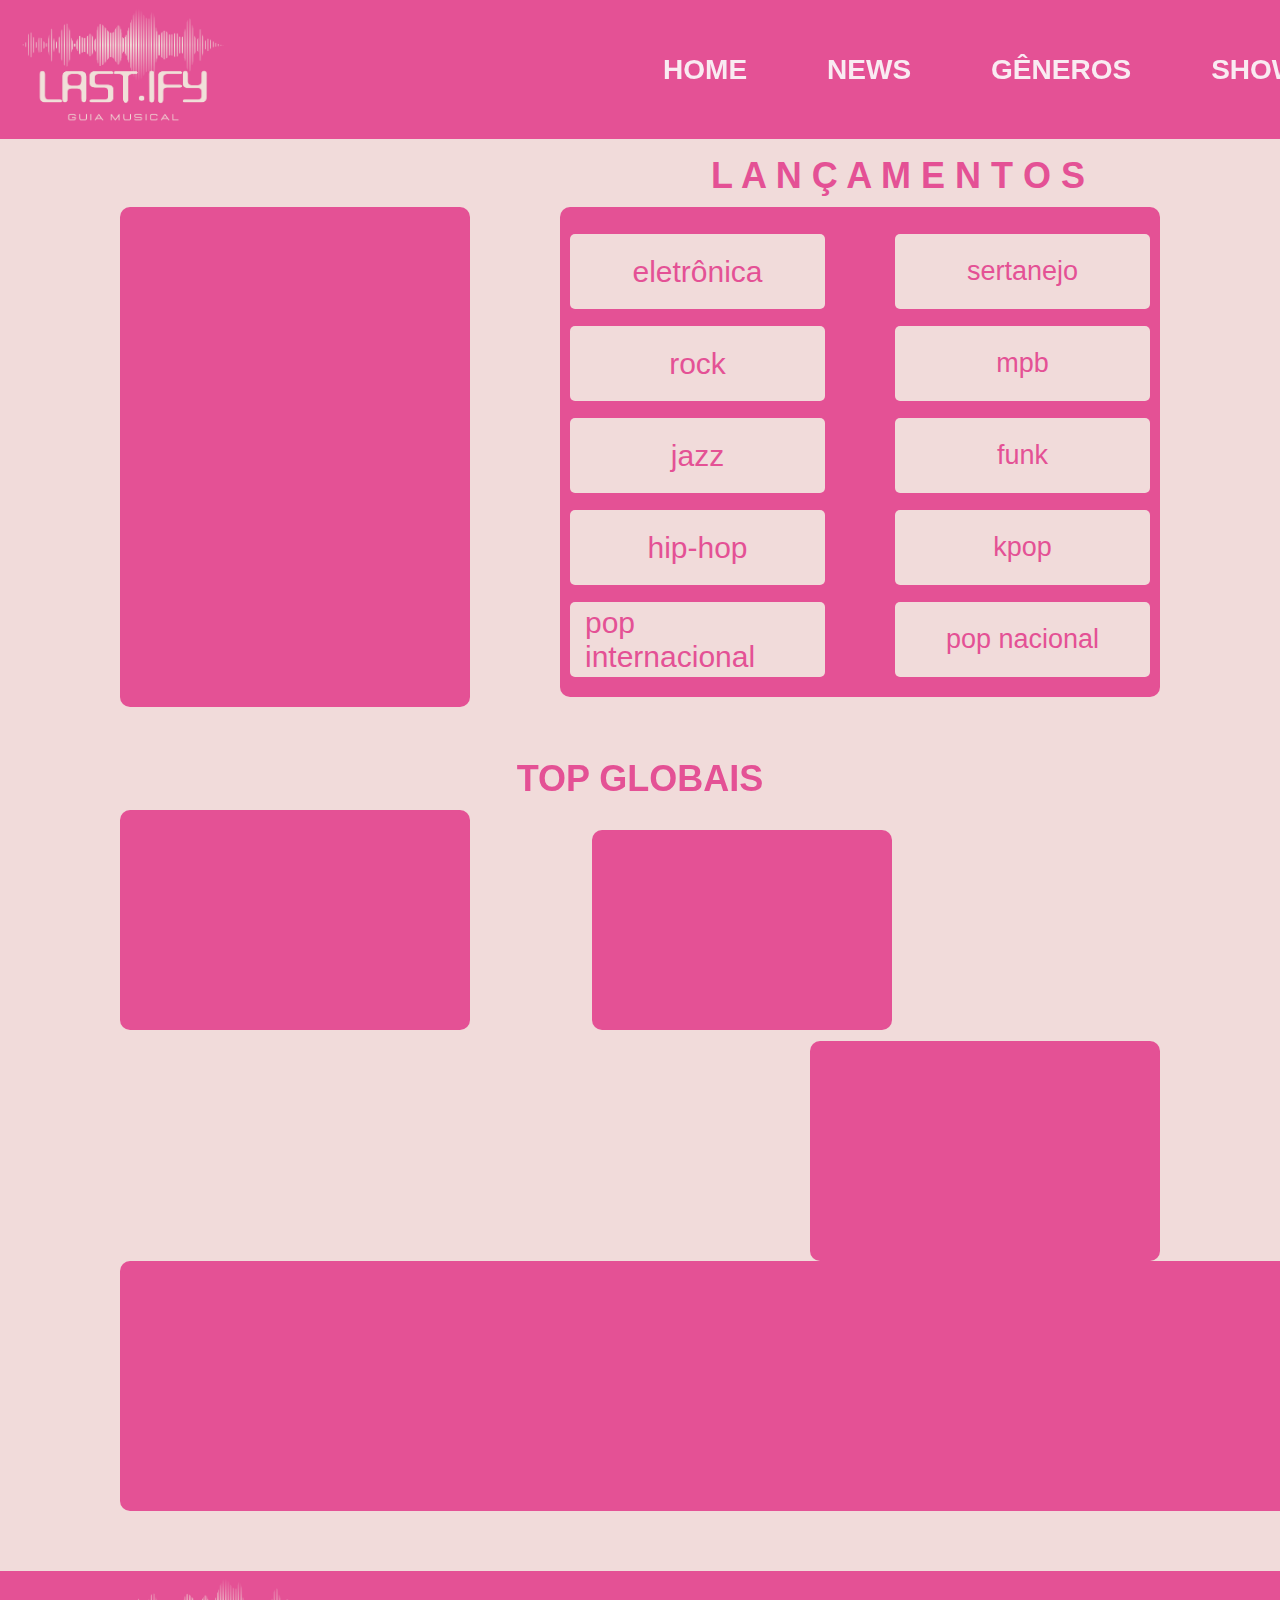
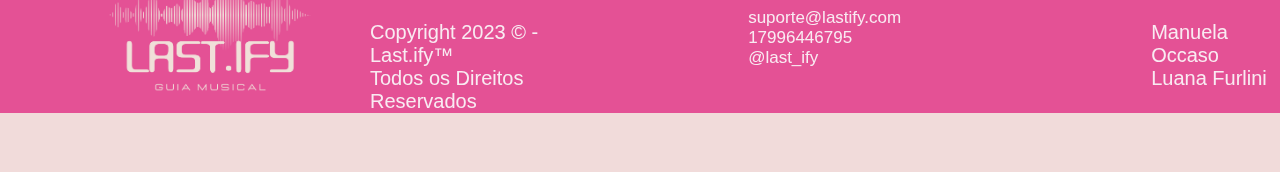
==== lastify/index.html @ 9055b399 "Add files via upload" ====
<!DOCTYPE html>
<html lang="pt-Br">~

    <head>
        <meta charset="UTF-8">
        <meta name="viewport" content="width=device-width, initial-scale=1.0">
        
        <!-- título, linkagem ao css, ícone -->
        <title>last.ify</title>
        <link rel="stylesheet" href="css/style.css">
        <link rel="icon" href="img/iconeaba.png">
    </head>

    <body>

        <main> <!-- o main está aqui para "fixar" ou "marcar" o header -->
            <div id="header"> <!--header do site, contendo logo e redirecionamentos-->
                <div><img src="img/logosite.png" class="logosite"></div>
                <p class="redirecionamento"><a href="">HOME</p>
                <p class="redirecionamento"><a href="news.html">NEWS</p>
                <p class="redirecionamento"><a href="generos.html">GÊNEROS</p>
                <p class="redirecionamento"><a href="shows.html">SHOWS</p>
            </div>
        </main>

            
        <div id="home1"> <!--pagina inicial após a header-->
            <p class="lancamentos">L A N Ç A M E N T O S</p>
 
            <div class="quadrado1"> <!--onde será colocada a opção de escutar as músicas-->
                <iframe class="musicprevia" style="border-radius:12px" src="https://open.spotify.com/embed/track/7CyPwkp0oE8Ro9Dd5CUDjW?utm_source=generator" width="80%" height="1495" frameBorder="0" allowfullscreen="" allow="autoplay; clipboard-write; encrypted-media; fullscreen; picture-in-picture" loading="lazy"></iframe>

            </div>

            <div class="quadrado2"> <!--onde será colocada as opções de gêneros-->

                <div class="coluna1"> <!-- gêneros da primeira coluna do segundo quadrado-->
                <p class="gen1">eletrônica</p>
                <p class="gen1">rock</p>
                <p class="gen1">jazz</p>
                <p class="gen1">hip-hop</p>
                <p class="gen1">pop internacional</p>
                </div>

                <div class="coluna2"> <!--gêneros da segunda coluna do segundo quadrado-->
                <p class="gen2">sertanejo</p>
                <p class="gen2">mpb</p>
                <p class="gen2">funk</p>
                <p class="gen2">kpop</p>
                <p class="gen2">pop nacional</p>
                </div>

            </div>

            <div id="home2"> <!--pagina inicial depois dos lançamentos-->
                <p class="topglobais">TOP GLOBAIS</p>

                <div class="cantores1">
                </div>

                <div class="top1">
                </div>


                <div class="cantores2">
                </div>


                <div class="geral"> <!--ultimo item maior--> 
                </div>

            </div>


            <footer> <!--footer da pagina-->
                <div><img src="img/logosite.png" class="logosite"></div>
                <p class="lastify">Copyright 2023 © - Last.ify™ <Br> Todos os Direitos Reservados</p>
                <p class="contatos">suporte@lastify.com <Br> 17996446795 <Br> @last_ify </p>
                <p class="integrantes"> Manuela Occaso <Br> Luana Furlini</p>
            </footer>

    </body>
</html>
---- lastify/css/style.css ----
* {
    padding: 0;
    margin: 0;
    outline: 0;
    box-sizing: border-box;
}


html,body {
    font-size: 62.5%;
    font-family: 'Times New Roman', Times, serif;
    text-rendering: optimizeLegibility;
}


main {
    height: 13.8rem;
}


/* fundo da pagina, body*/
body {
    background-color: #f1dbda;
}


/*header da pagina*/
#header {
    background-color:#E45195;
    display: flex;
    justify-content: center;
    align-items: center;
    padding: 0rem;
    position: fixed;
    top: 0rem;
    right: 0rem;
    left: 0rem;
    height: 13.9rem;
}


/*logo da pagina*/
.logosite {
    font-size: 4rem;
    margin-right: 40rem;
    display: inline-flex;
    margin-left: 10rem;
    width: 22rem;
}


/*redirecionamentos da pagina*/
.redirecionamento {
    display: inline-flex;
    text-align: center;
    justify-content: center;
    vertical-align: middle;
    margin-right: 5rem;
    margin-left: 3rem;
    font-size: 2.8rem;
    color: #f9ebf2;
    font-family: 'Kanit', sans-serif;
    font-weight:bold;
    transition: all 0.5s;
    cursor: pointer;
}


/*animacao do redirecionaento*/
.redirecionamento:hover {
    font-size: 3.5rem;
    transition: all 0.5s;
}


/*palavra logo após a header*/
.lancamentos {
    font-size: 3.6rem;
    margin-top: 1rem;
    display: flex;
    color:#E45195;
    font-weight: bold;
    justify-content:right;
    font-family: 'Kanit', sans-serif;
    margin-right: 19.5rem;
}


/*quadrado que contém as músicas*/
.quadrado1 {
    background-color: #E45195;
    width: 35rem;
    height: 50rem;
    margin-left: 12rem;
    display: inline-block;
    margin-top: 1rem;
    border-radius: 1rem;
}

.musicprevia {
    display: flex;
    justify-content: center;
    align-items: center;
    margin-left: 3.5rem;
    margin-top: 7rem;
}


/*quadrado que contém os gêneros*/
.quadrado2 {
    background-color: #E45195;
    width: 60rem;
    height: 49rem;
    justify-content:right;
    float: right;
    margin-right:12rem ;
    margin-top: 1rem ;
    border-radius: 1rem;
}


/*primeira coluna dos gêneros*/
.coluna1 {
    display:inline-block;
    float: left;
    display: grid;
    padding:1rem;
}


/*segunda coluna dos gêneros*/
.coluna2 {
    display:inline-block;
    display: grid;
    padding:1rem;
    float: right;
}


/*generos*/
.gen1 {
    width: 25.5rem;
    color:#E45195;
    font-size: 3rem;
    background-color: #f1dbda;
    border-radius: 0.5rem;
    margin-top: 1.7rem;
    font-family:'Lucida Sans', 'Lucida Sans Regular', 'Lucida Grande', 'Lucida Sans Unicode', Geneva, Verdana, sans-serif;
    display: flex;
    align-items: center;
    justify-content: center;
    height: 7.5rem;
    padding: 1.5rem;
    transition: all 0.5s;
    cursor: pointer;
}


/*generos*/
.gen2 {
    color:#E45195;
    font-size: 2.7rem;
    background-color: #f1dbda;
    border-radius: 0.5rem;
    margin-top: 1.7rem;
    font-family:'Lucida Sans', 'Lucida Sans Regular', 'Lucida Grande', 'Lucida Sans Unicode', Geneva, Verdana, sans-serif;
    display: flex;
    align-items: center;
    justify-content: center;
    height: 7.5rem;
    padding: 1.5rem;
    width: 25.5rem;
    transition: all 0.5s;
    cursor: pointer;
}


/*animação dos gêneros*/
.gen1:hover {
    font-size: 3.3rem;
    transition: all 0.5s;
    width:23rem;
    margin-left: 1rem;
    font-weight: bold;
}


/*animação dos gêneros*/
.gen2:hover {
    font-size: 3.3rem;
    transition: all 0.5s;
    width:23rem;
    margin-left: 1rem;
    font-weight: bold;
}


/*escrita no meio da pagina*/
.topglobais {
    font-size: 3.6rem;
    margin-top: 5rem;
    display: flex;
    color:#E45195;
    font-weight: bold;
    justify-content:center;
    font-family: 'Kanit', sans-serif;
}


/*primeira tabela de cantores*/
.cantores1 {
    background-color: #E45195;
    width: 35rem;
    height: 22rem;
    margin-left: 12rem;
    display: inline-block;
    margin-top: 1rem;
    border-radius: 1rem;
}


/*o melhor cantor*/
.top1 {
    background-color: #E45195;
    width: 30rem;
    height: 20rem;
    margin-left: 12rem;
    margin-right: 12rem;
    display: inline-block;
    margin-top: 0rem;
    border-radius: 1rem;
}


/*segunda tabela de cantores*/
.cantores2 {
    background-color: #E45195;
    width: 35rem;
    height: 22rem;
    margin-left: rem;
    display: inline-block;
    margin-top: 1rem;
    border-radius: 1rem;
    float: right;
    margin-right: 12rem;
}


/*retangulo maior abaixo dos cantores*/
.geral {
    background-color: #E45195;
    width: 128.6rem;
    height: 25rem;
    display: flex;
    justify-content: center;
    align-items: center;
    margin-top: 2rem;
    margin-bottom: 6rem;
    margin-left: 12rem;
    border-radius: 1rem;
}


/*footer do site*/
footer {
    background-color: #E45195;
    display: flex;
}

/*sobre o site*/
.lastify {
    font-size: 2rem;
    margin-top: 5rem;
    margin-left: -35rem;
    font-family: 'Gill Sans', 'Gill Sans MT', Calibri, 'Trebuchet MS', sans-serif;
}

/*meios de contato*/
.contatos {
    font-size: 1.7rem;
    margin-top: 3.7rem;
    margin-left: 15rem;
    font-family: 'Gill Sans', 'Gill Sans MT', Calibri, 'Trebuchet MS', sans-serif;
}

/*integrantes do grupo*/
.integrantes {
    font-size: 2rem;
    margin-top: 5rem;
    margin-left: 25rem;
    font-family: 'Gill Sans', 'Gill Sans MT', Calibri, 'Trebuchet MS', sans-serif;
    float: right;
    display: flex;
}

/*link decoration*/
a {
    text-decoration: none;
    color: #f9ebf2;
}
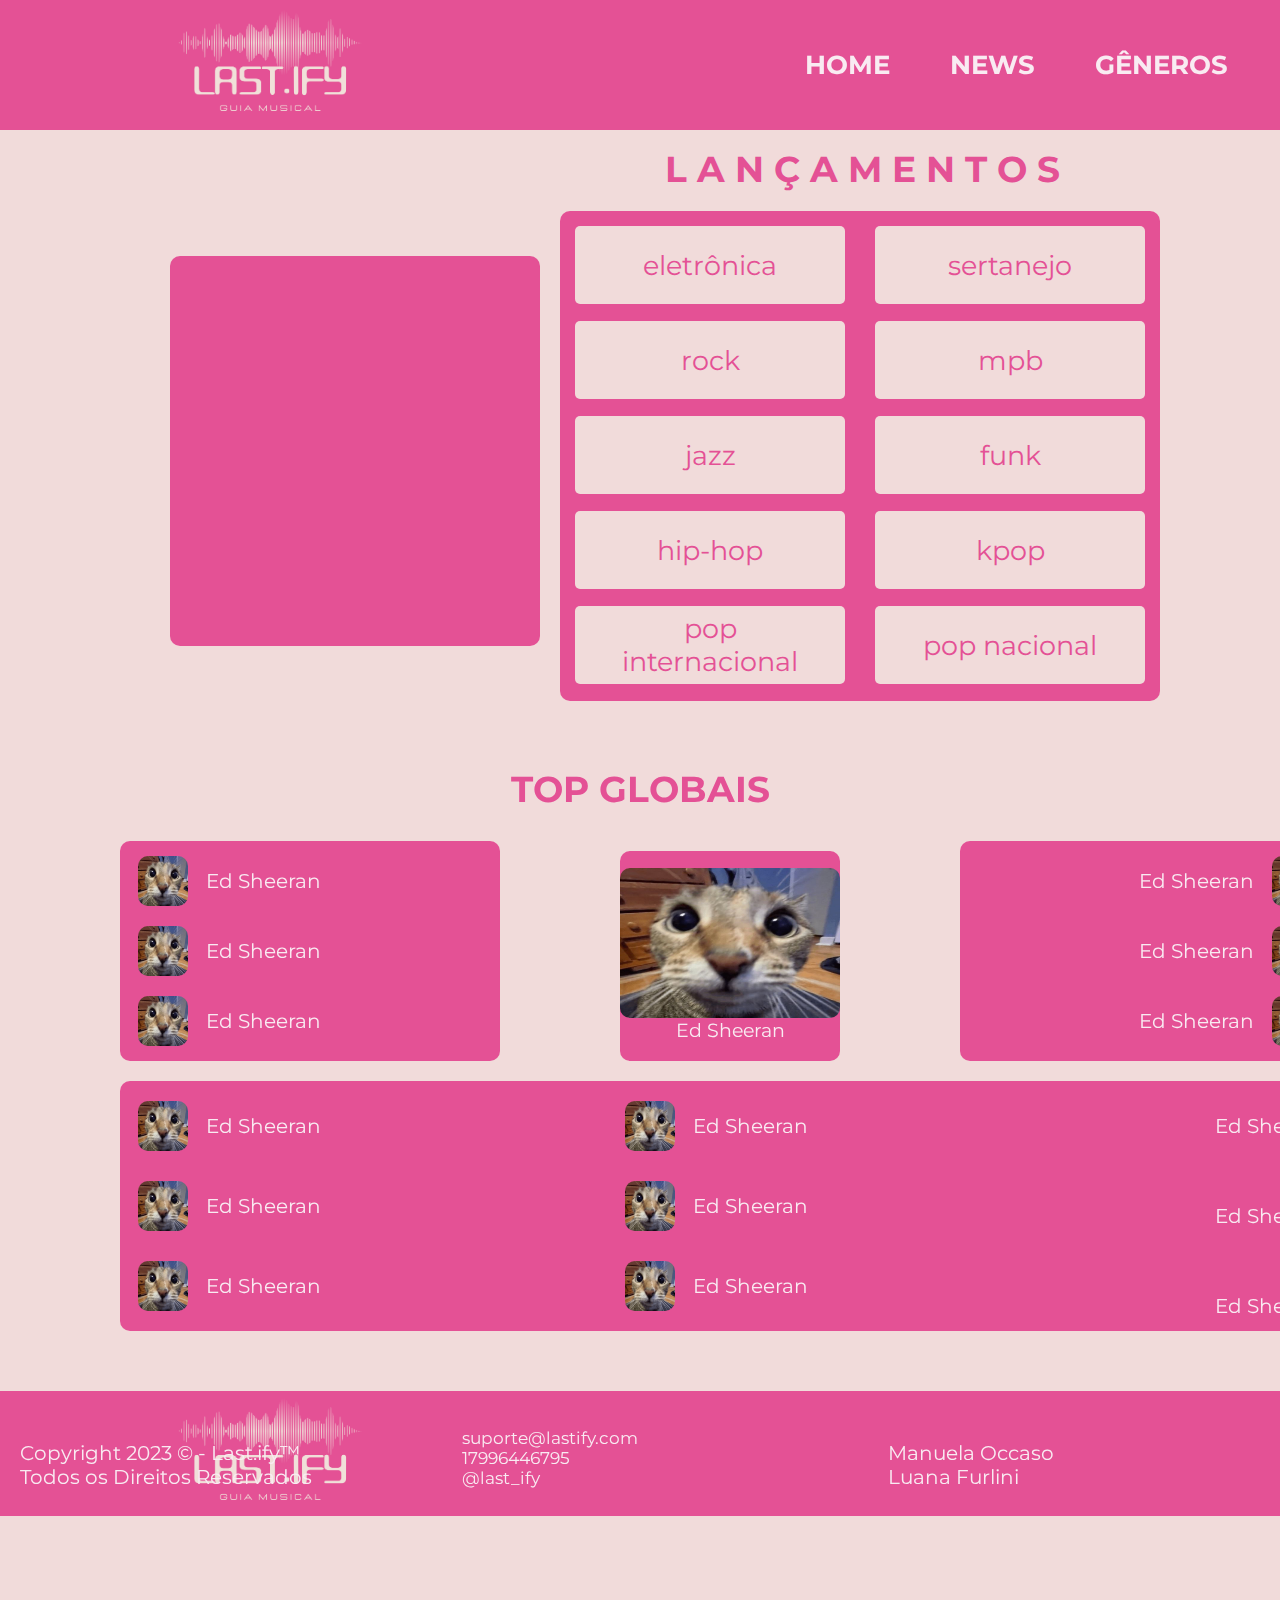
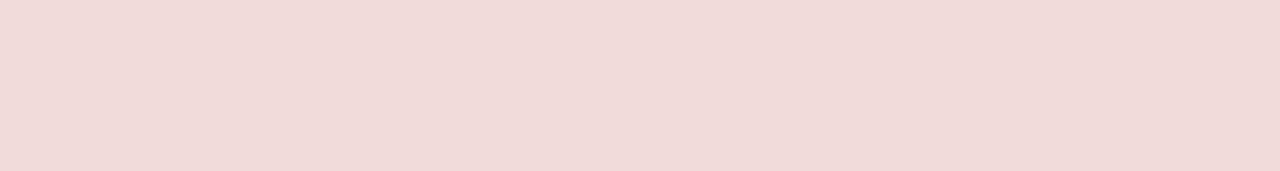
==== commit e442d083: "Add files via upload" ====
--- a/lastify/index.html
+++ b/lastify/index.html
@@ -5,10 +5,14 @@
         <meta charset="UTF-8">
         <meta name="viewport" content="width=device-width, initial-scale=1.0">
         
-        <!-- título, linkagem ao css, ícone -->
+        <!-- título, linkagem ao css, ícone e fontes -->
         <title>last.ify</title>
         <link rel="stylesheet" href="css/style.css">
         <link rel="icon" href="img/iconeaba.png">
+        <link rel="preconnect" href="https://fonts.googleapis.com">
+        <link rel="preconnect" href="https://fonts.gstatic.com" crossorigin>
+        <link href="https://fonts.googleapis.com/css2?family=Montserrat:wght@300;500;600;700&display=swap" rel="stylesheet">
+
     </head>
 
     <body>
@@ -16,10 +20,12 @@
         <main> <!-- o main está aqui para "fixar" ou "marcar" o header -->
             <div id="header"> <!--header do site, contendo logo e redirecionamentos-->
                 <div><img src="img/logosite.png" class="logosite"></div>
-                <p class="redirecionamento"><a href="">HOME</p>
-                <p class="redirecionamento"><a href="news.html">NEWS</p>
-                <p class="redirecionamento"><a href="generos.html">GÊNEROS</p>
-                <p class="redirecionamento"><a href="shows.html">SHOWS</p>
+                <section class="redirecionamento">
+                <p class="redirecionamentos"><a href="">HOME</p>
+                <p class="redirecionamentos"><a href="news.html">NEWS</p>
+                <p class="redirecionamentos"><a href="generos.html">GÊNEROS</p>
+                <p class="redirecionamentos"><a href="shows.html">SHOWS</p>
+                </section>
             </div>
         </main>
 
@@ -28,48 +34,138 @@
             <p class="lancamentos">L A N Ç A M E N T O S</p>
  
             <div class="quadrado1"> <!--onde será colocada a opção de escutar as músicas-->
-                <iframe class="musicprevia" style="border-radius:12px" src="https://open.spotify.com/embed/track/7CyPwkp0oE8Ro9Dd5CUDjW?utm_source=generator" width="80%" height="1495" frameBorder="0" allowfullscreen="" allow="autoplay; clipboard-write; encrypted-media; fullscreen; picture-in-picture" loading="lazy"></iframe>
+                <iframe class="musicprevia" style="border-radius:12px" src="https://open.spotify.com/embed/track/4y1LsJpmMti1PfRQV9AWWe?utm_source=generator" width="100%" height="1495" frameBorder="0" allowfullscreen="" allow="autoplay; clipboard-write; encrypted-media; fullscreen; picture-in-picture" loading="lazy" ></iframe>
 
             </div>
 
             <div class="quadrado2"> <!--onde será colocada as opções de gêneros-->
 
                 <div class="coluna1"> <!-- gêneros da primeira coluna do segundo quadrado-->
+                <center>
                 <p class="gen1">eletrônica</p>
                 <p class="gen1">rock</p>
                 <p class="gen1">jazz</p>
                 <p class="gen1">hip-hop</p>
                 <p class="gen1">pop internacional</p>
+                </center>
                 </div>
 
                 <div class="coluna2"> <!--gêneros da segunda coluna do segundo quadrado-->
+                <center>
                 <p class="gen2">sertanejo</p>
                 <p class="gen2">mpb</p>
                 <p class="gen2">funk</p>
                 <p class="gen2">kpop</p>
                 <p class="gen2">pop nacional</p>
+                </center>
                 </div>
+
 
             </div>
 
+            <p class="topglobais">TOP GLOBAIS</p>
             <div id="home2"> <!--pagina inicial depois dos lançamentos-->
-                <p class="topglobais">TOP GLOBAIS</p>
 
-                <div class="cantores1">
-                </div>
+                <div class="tabela1cantores"> <!-- primeira div da linha da linha -->
+                    <section class="primeirafila">
+                    <img class="fotocantor" src="img/gato.jfif">
+                    <p class="nomecantor">Ed Sheeran</p>
+                    </section>
+        
+                    <section class="primeirafila">
+                    <img class="fotocantor" src="img/gato.jfif">
+                    <p class="nomecantor">Ed Sheeran</p>
+                    </section>
 
-                <div class="top1">
+                    <section class="primeirafila">
+                    <img class="fotocantor" src="img/gato.jfif">
+                    <p class="nomecantor">Ed Sheeran</p>
+                    </section>
                 </div>
 
 
-                <div class="cantores2">
+                <div class="top1"> <!-- segunda div da linha -->
+                    <center>
+                    <img class="fotoprincipal" src="img/gato.jfif">
+                    <p class="nomeprincipal">Ed Sheeran</p>
+                    </center>
                 </div>
 
 
-                <div class="geral"> <!--ultimo item maior--> 
+                <div class="tabela2cantores"> <!-- terceira div da linha-->
+                    <section class="filaright">
+                    <p class="nomecantor">Ed Sheeran</p>
+                    <img class="fotocantor" src="img/gato.jfif">
+                    </section>
+
+                    <section class="filaright">
+                    <p class="nomecantor">Ed Sheeran</p>
+                    <img class="fotocantor" src="img/gato.jfif">
+                    </section>
+
+                    <section class="filaright">
+                    <p class="nomecantor">Ed Sheeran</p>
+                    <img class="fotocantor" src="img/gato.jfif">
+                    </section>
                 </div>
 
+
             </div>
+
+
+                <div class="geral"> <!--ultima div maior--> 
+
+                    
+                    <div class="fileira1">
+                    <section class="fila3">
+                        <img class="fotocantor" src="img/gato.jfif">
+                        <p class="nomecantor">Ed Sheeran</p>
+                    </section>
+                    <section class="fila3">
+                        <img class="fotocantor" src="img/gato.jfif">
+                        <p class="nomecantor">Ed Sheeran</p>
+                    </section>
+                    <section class="fila3">
+                        <img class="fotocantor" src="img/gato.jfif">
+                        <p class="nomecantor">Ed Sheeran</p>
+                    </section>
+                    </div>
+
+
+                    <div class="fileira2">
+                    <section class="fila3">
+                        <img class="fotocantor" src="img/gato.jfif">
+                        <p class="nomecantor">Ed Sheeran</p>
+                    </section>
+                    <section class="fila3">
+                        <img class="fotocantor" src="img/gato.jfif">
+                        <p class="nomecantor">Ed Sheeran</p>
+                    </section>
+                    <section class="fila3">
+                        <img class="fotocantor" src="img/gato.jfif">
+                        <p class="nomecantor">Ed Sheeran</p>
+                    </section>
+                    </div>
+
+
+                    <div class="fileira3">
+                    <section class="filaright2">
+                        <p class="nomecantor">Ed Sheeran</p>
+                        <img class="fotocantor" src="img/gato.jfif">
+                    </section>
+                    <section class="filaright2">
+                        <p class="nomecantor">Ed Sheeran</p>
+                        <img class="fotocantor" src="img/gato.jfif">
+                    </section>
+                    <section class="filaright2">
+                        <p class="nomecantor">Ed Sheeran</p>
+                        <img class="fotocantor" src="img/gato.jfif">
+                    </section>
+                    </div>
+
+
+                </div>
+
 
 
             <footer> <!--footer da pagina-->
--- a/lastify/css/style.css
+++ b/lastify/css/style.css
@@ -7,14 +7,14 @@
 
 
 html,body {
+    font-family: 'Times New Roman', Times, serif;
     font-size: 62.5%;
-    font-family: 'Times New Roman', Times, serif;
     text-rendering: optimizeLegibility;
 }
 
 
 main {
-    height: 13.8rem;
+    height: 13rem;
 }
 
 
@@ -26,74 +26,79 @@
 
 /*header da pagina*/
 #header {
+    align-items: center;
     background-color:#E45195;
     display: flex;
-    justify-content: center;
-    align-items: center;
-    padding: 0rem;
+    height: 13rem;
+    left: 0rem;
     position: fixed;
+    right: 0rem;
     top: 0rem;
-    right: 0rem;
-    left: 0rem;
-    height: 13.9rem;
 }
 
 
 /*logo da pagina*/
 .logosite {
     font-size: 4rem;
-    margin-right: 40rem;
     display: inline-flex;
-    margin-left: 10rem;
-    width: 22rem;
-}
-
+    width: 20rem;
+    margin-left: 17rem;
+}
+
+
+
+.redirecionamento {
+    display: flex;
+    margin-left: 37.5rem;
+    float: right;
+}
 
 /*redirecionamentos da pagina*/
-.redirecionamento {
+.redirecionamentos{
+    color: #f9ebf2;
+    cursor: pointer;
     display: inline-flex;
-    text-align: center;
-    justify-content: center;
+    font-family: 'Montserrat', sans-serif;
+    font-size: 2.6rem;
+    font-weight:bold;
+    margin-left: 6rem;
+    margin-right: 0rem;
+    transition: all 0.5s;
     vertical-align: middle;
-    margin-right: 5rem;
-    margin-left: 3rem;
-    font-size: 2.8rem;
-    color: #f9ebf2;
-    font-family: 'Kanit', sans-serif;
-    font-weight:bold;
-    transition: all 0.5s;
-    cursor: pointer;
-}
-
-
-/*animacao do redirecionaento*/
-.redirecionamento:hover {
-    font-size: 3.5rem;
-    transition: all 0.5s;
+}
+
+/*animacao do redirecionamento*/
+.redirecionamentos:hover {
+    font-size: 2.7rem;
+    transition: all 0.4s;
+    color: white;
 }
 
 
 /*palavra logo após a header*/
 .lancamentos {
+    color:#E45195;
+    display: flex;
+    font-family: 'Montserrat', sans-serif;
     font-size: 3.6rem;
-    margin-top: 1rem;
-    display: flex;
-    color:#E45195;
     font-weight: bold;
     justify-content:right;
-    font-family: 'Kanit', sans-serif;
-    margin-right: 19.5rem;
+    margin-bottom: 1rem;
+    margin-right: 22rem;
+    margin-top: 1rem;
 }
 
 
 /*quadrado que contém as músicas*/
 .quadrado1 {
     background-color: #E45195;
-    width: 35rem;
-    height: 50rem;
-    margin-left: 12rem;
+    width: 37rem;
+    height: 39rem;
+    padding: 2rem;
+    margin-left: 17rem;
     display: inline-block;
-    margin-top: 1rem;
+    margin-top: 5.5rem;
+    margin-bottom: 5rem;
     border-radius: 1rem;
 }
 
@@ -101,8 +106,6 @@
     display: flex;
     justify-content: center;
     align-items: center;
-    margin-left: 3.5rem;
-    margin-top: 7rem;
 }
 
 
@@ -124,7 +127,8 @@
     display:inline-block;
     float: left;
     display: grid;
-    padding:1rem;
+    padding:1.5rem;
+    padding-top: 1.5rem;
 }
 
 
@@ -132,25 +136,26 @@
 .coluna2 {
     display:inline-block;
     display: grid;
-    padding:1rem;
+    padding:1.5rem;
     float: right;
 }
 
 
 /*generos*/
 .gen1 {
-    width: 25.5rem;
+    width: 27rem;
     color:#E45195;
-    font-size: 3rem;
+    font-size: 2.7rem;
     background-color: #f1dbda;
     border-radius: 0.5rem;
-    margin-top: 1.7rem;
-    font-family:'Lucida Sans', 'Lucida Sans Regular', 'Lucida Grande', 'Lucida Sans Unicode', Geneva, Verdana, sans-serif;
-    display: flex;
-    align-items: center;
-    justify-content: center;
-    height: 7.5rem;
-    padding: 1.5rem;
+
+    margin-bottom: 1.7rem;
+    font-family: 'Montserrat', sans-serif;
+    display: flex;
+    align-items: center;
+    justify-content: center;
+    height: 7.8rem;
+    padding: 2rem;
     transition: all 0.5s;
     cursor: pointer;
 }
@@ -162,14 +167,14 @@
     font-size: 2.7rem;
     background-color: #f1dbda;
     border-radius: 0.5rem;
-    margin-top: 1.7rem;
-    font-family:'Lucida Sans', 'Lucida Sans Regular', 'Lucida Grande', 'Lucida Sans Unicode', Geneva, Verdana, sans-serif;
-    display: flex;
-    align-items: center;
-    justify-content: center;
-    height: 7.5rem;
+    margin-bottom: 1.7rem;
+    font-family: 'Montserrat', sans-serif;
+    display: flex;
+    align-items: center;
+    justify-content: center;
+    height: 7.8rem;
     padding: 1.5rem;
-    width: 25.5rem;
+    width: 27rem;
     transition: all 0.5s;
     cursor: pointer;
 }
@@ -177,72 +182,176 @@
 
 /*animação dos gêneros*/
 .gen1:hover {
-    font-size: 3.3rem;
-    transition: all 0.5s;
-    width:23rem;
-    margin-left: 1rem;
-    font-weight: bold;
+    display: flex;
+    align-items: center;
+    justify-content: center;
+    font-size: 3rem;
+    transition: all 0.3s;
+    width:26rem;
+    font-weight:600;
 }
 
 
 /*animação dos gêneros*/
 .gen2:hover {
-    font-size: 3.3rem;
-    transition: all 0.5s;
-    width:23rem;
-    margin-left: 1rem;
-    font-weight: bold;
+    display: flex;
+    align-items: center;
+    justify-content: center;
+    font-size: 3rem;
+    transition: all 0.3s;
+    width:26rem;
+
+    font-weight:600;
 }
 
 
 /*escrita no meio da pagina*/
 .topglobais {
     font-size: 3.6rem;
-    margin-top: 5rem;
+    margin-top: 7rem;
     display: flex;
     color:#E45195;
     font-weight: bold;
     justify-content:center;
-    font-family: 'Kanit', sans-serif;
-}
-
-
+    font-family: 'Montserrat', sans-serif;
+    margin-bottom: 2rem;
+}
+
+#home2 {
+    display: flex;
+    padding-right: 11.7rem;
+    padding-left: 12rem;
+}
 /*primeira tabela de cantores*/
-.cantores1 {
-    background-color: #E45195;
-    width: 35rem;
+.tabela1cantores {
+    background-color: #E45195;
+    width: 40rem;
     height: 22rem;
-    margin-left: 12rem;
-    display: inline-block;
     margin-top: 1rem;
     border-radius: 1rem;
-}
-
-
+    display:inline-block;
+    display: grid;
+    padding: 1rem;
+}
+
+
+/*foto do cantor e o nome*/
+.primeirafila {
+    display: flex;
+    width: 36rem;
+    border-radius: 1rem;
+    display: flex;
+    align-items: center;
+    margin-bottom: 1rem;
+    height: 6rem;
+}
+
+.primeirafila:hover {
+    transition: all 0.2s;
+    box-shadow: 0 0 15px 1px #f9ebf2;
+}
+
+.filaright {
+    display: flex;
+    width: 36rem;
+    border-radius: 1rem;
+    display: flex;
+    float: right;
+    justify-content: right;
+    align-items:center;
+    margin-bottom: 1rem;
+    height: 6rem;
+    
+}
+
+.filaright2 {
+    align-items: center;
+    border-radius: 1rem;
+    cursor: pointer;
+    display: flex;
+    float: right;
+    height: 7rem;
+    justify-content: right;
+    margin-bottom: 1rem;
+    margin-left: 1rem;
+    margin-top: 1rem;
+    padding-top: 1.7;
+    transition: all 0.5s;
+    width: 36rem;
+    
+}
+
+.filaright2:hover {
+    transition: all 0.2s;
+    box-shadow: 0 0 15px 1px #f9ebf2;
+}
+
+.filaright:hover {
+    transition: all 0.2s;
+    box-shadow: 0 0 15px 1px #f9ebf2;
+}
+
+/*foto do cantor*/
+.fotocantor {
+    width: 5rem;
+    border-radius: 1rem;
+    display: flex;
+    align-items: center;
+    justify-content: center;
+    margin-left: 0.8rem;
+    margin-right: 0.8rem;
+}
+
+/*nome do cantor*/
+.nomecantor {
+    font-size: 2rem;
+    display: flex;
+    margin-left: 1rem;
+    font-family: 'Montserrat', sans-serif;
+    color:#f9ebf2;
+    display: flex;
+    align-items: center;
+    justify-content: center;
+    margin-right: 1rem ;
+}
 /*o melhor cantor*/
 .top1 {
     background-color: #E45195;
-    width: 30rem;
-    height: 20rem;
+    width: 32rem;
     margin-left: 12rem;
     margin-right: 12rem;
-    display: inline-block;
-    margin-top: 0rem;
-    border-radius: 1rem;
-}
-
+    height: 22;
+    margin-top: 2rem;
+    border-radius: 1rem;
+    display: block;
+    justify-content: center;
+    align-items: center;
+}
+
+
+.fotoprincipal {
+    width: 22rem;
+    height: 15rem;
+    border-radius: 1rem;
+    margin-top: 1.7rem;
+    
+}
+
+.nomeprincipal {
+    font-size: 1.9rem;
+    font-family: 'Montserrat', sans-serif;
+}
 
 /*segunda tabela de cantores*/
-.cantores2 {
-    background-color: #E45195;
-    width: 35rem;
+.tabela2cantores {
+    background-color: #E45195;
+    width: 40rem;
     height: 22rem;
-    margin-left: rem;
-    display: inline-block;
     margin-top: 1rem;
     border-radius: 1rem;
-    float: right;
-    margin-right: 12rem;
+    display: flexbox;
+    padding: 1rem;
+
 }
 
 
@@ -252,14 +361,43 @@
     width: 128.6rem;
     height: 25rem;
     display: flex;
-    justify-content: center;
-    align-items: center;
     margin-top: 2rem;
     margin-bottom: 6rem;
     margin-left: 12rem;
     border-radius: 1rem;
-}
-
+
+}
+
+.fila3 {
+    align-items: center;
+    border-radius: 1rem;
+    cursor: pointer;
+    display: flex;
+    height: 7rem;
+    margin-bottom: 1rem;
+    margin-top: 1rem;
+    padding-top: 1.7;
+    transition: all 0.5s;
+    width: 36rem;
+    margin-left: 1rem;
+}
+
+.fila3:hover {
+    transition: all 0.2s;
+    box-shadow: 0 0 15px 1px #f9ebf2;
+}
+
+.fileira1 {
+    display: block;
+}
+
+.fileira2 {
+    margin-left: 11.7rem;
+}
+
+.fileira3 {
+    margin-left: 4.6rem;
+}
 
 /*footer do site*/
 footer {
@@ -272,7 +410,7 @@
     font-size: 2rem;
     margin-top: 5rem;
     margin-left: -35rem;
-    font-family: 'Gill Sans', 'Gill Sans MT', Calibri, 'Trebuchet MS', sans-serif;
+    font-family: 'Montserrat', sans-serif;
 }
 
 /*meios de contato*/
@@ -280,7 +418,7 @@
     font-size: 1.7rem;
     margin-top: 3.7rem;
     margin-left: 15rem;
-    font-family: 'Gill Sans', 'Gill Sans MT', Calibri, 'Trebuchet MS', sans-serif;
+    font-family: 'Montserrat', sans-serif;
 }
 
 /*integrantes do grupo*/
@@ -288,7 +426,7 @@
     font-size: 2rem;
     margin-top: 5rem;
     margin-left: 25rem;
-    font-family: 'Gill Sans', 'Gill Sans MT', Calibri, 'Trebuchet MS', sans-serif;
+    font-family: 'Montserrat', sans-serif;
     float: right;
     display: flex;
 }
